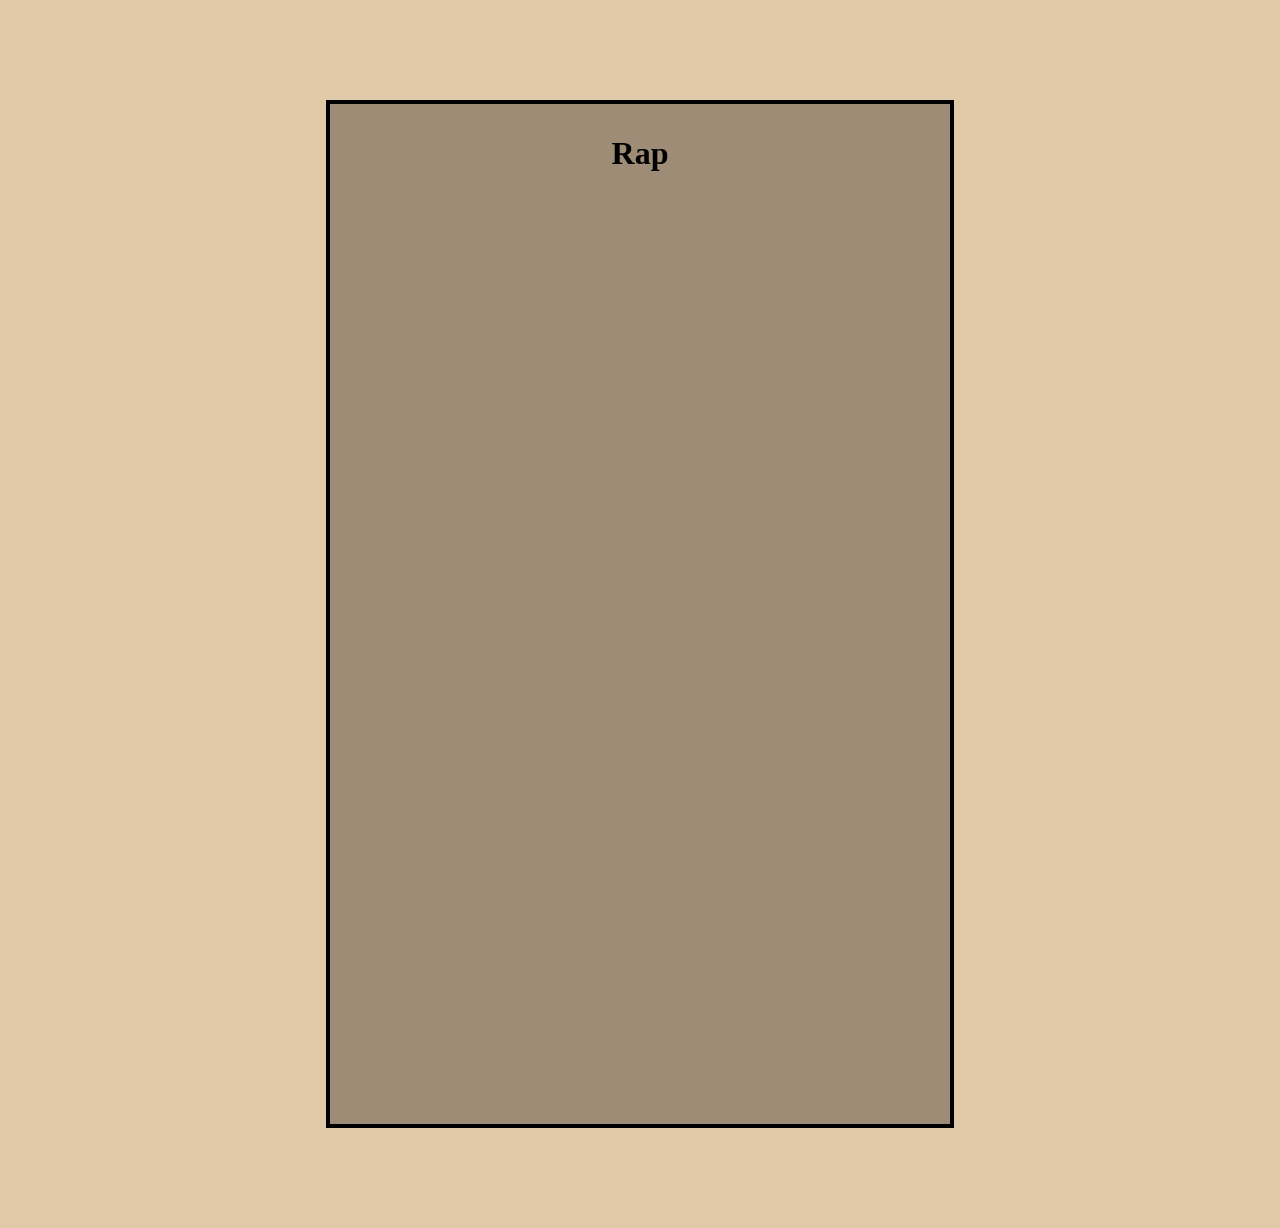
==== music.html @ 1e48623b "Lets go" ====
<!DOCTYPE html>
<html lang="en">
<head>
    <link rel="stylesheet" href="Style/style3.css">
    </head>
    <body>  
        <div class="container">
       <div>
            <h1>Rap</h1> 
        </div>
    </body>
---- Style/style3.css ----
body{
            background-color: rgb(224,201,166) ;
        }
        #page-title{
            color: black;
            text-align: center;
            font-family: cursive;
            font-size:xx-large;
            font-weight: bold;
            border: 4px solid black;
        }
    a:link{
            color: black;
font-family: cursive;
font-size: 20px;


        }
        a:visited{
            color: black;
        }
        a:hover{
            color: rgb(199, 71, 161);}
.container div{
    border: 4px solid black;
    background-color: rgb(159,140,118);
    height: 1000px;
   padding: 10px;
    width: 600px;
    text-align: center;
    display:flex;
       flex-direction: column;
       margin-bottom: 20px;
              margin: 100px auto;

}
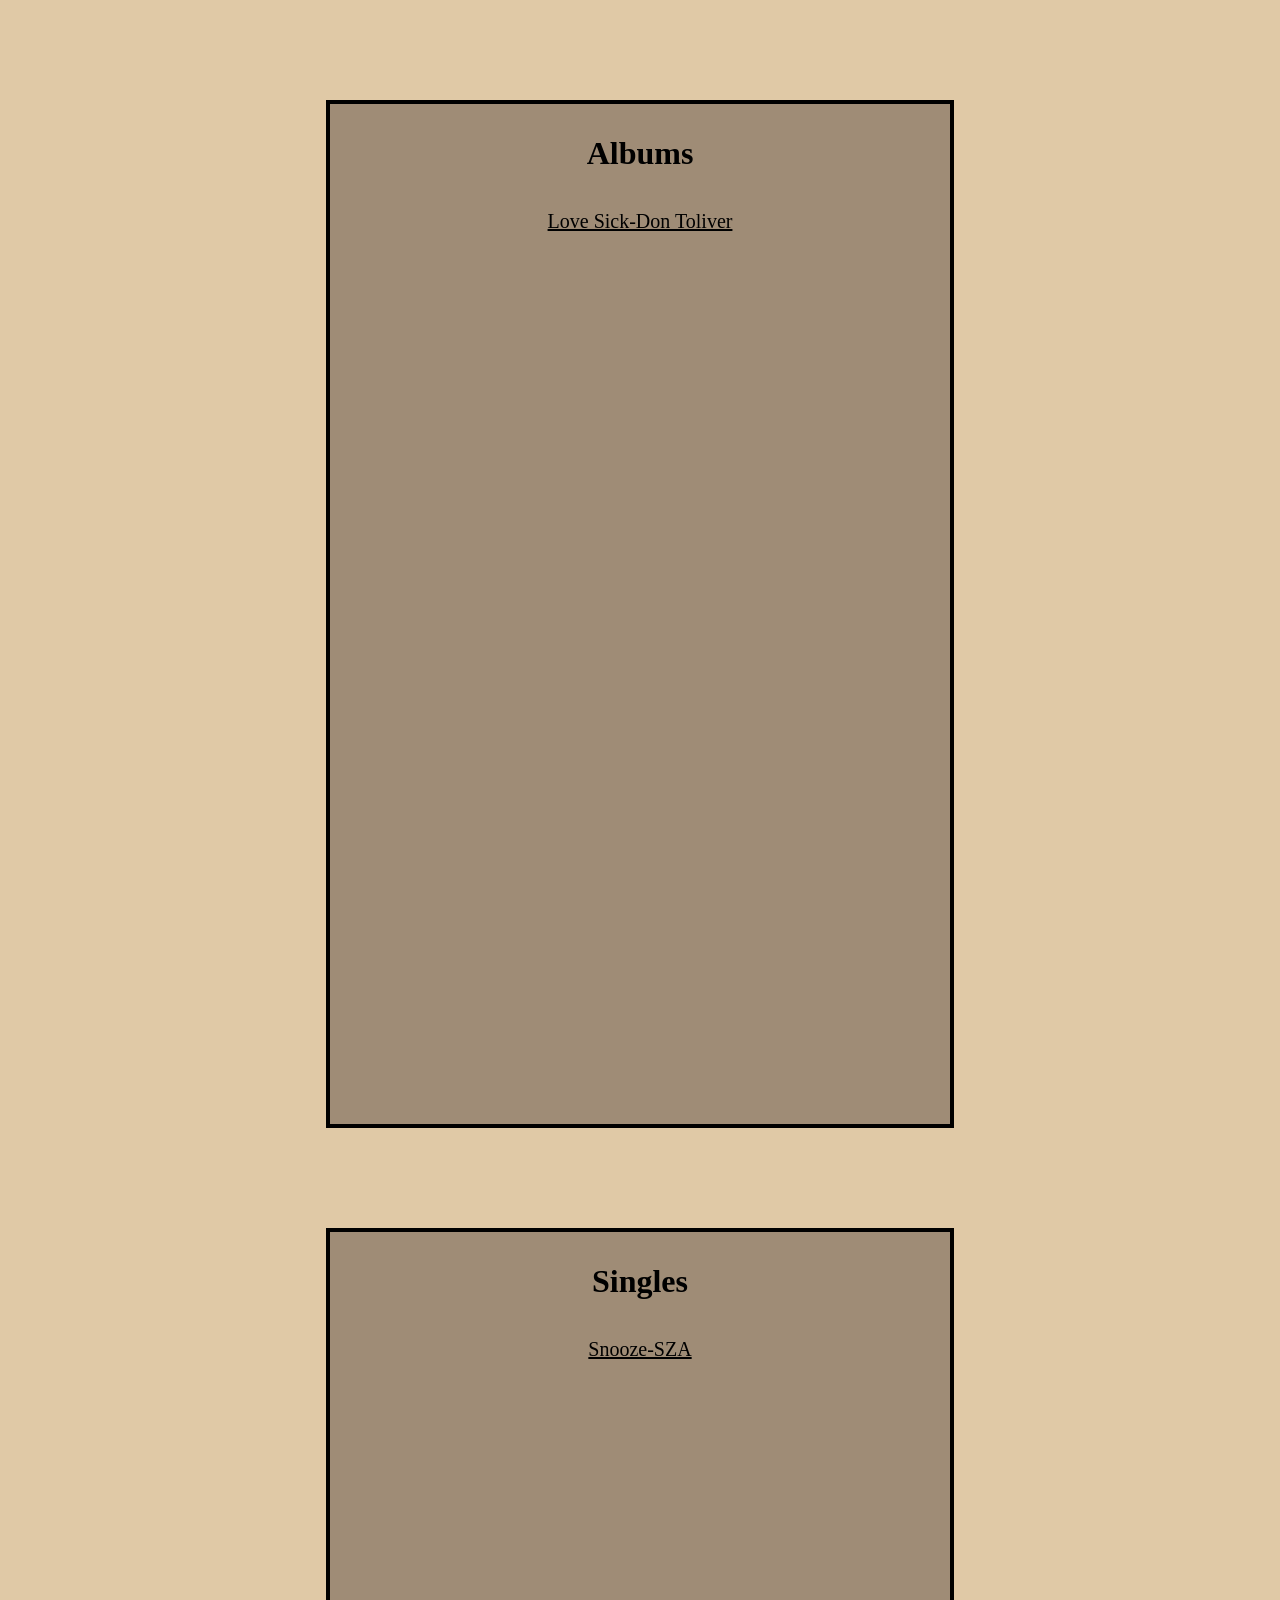
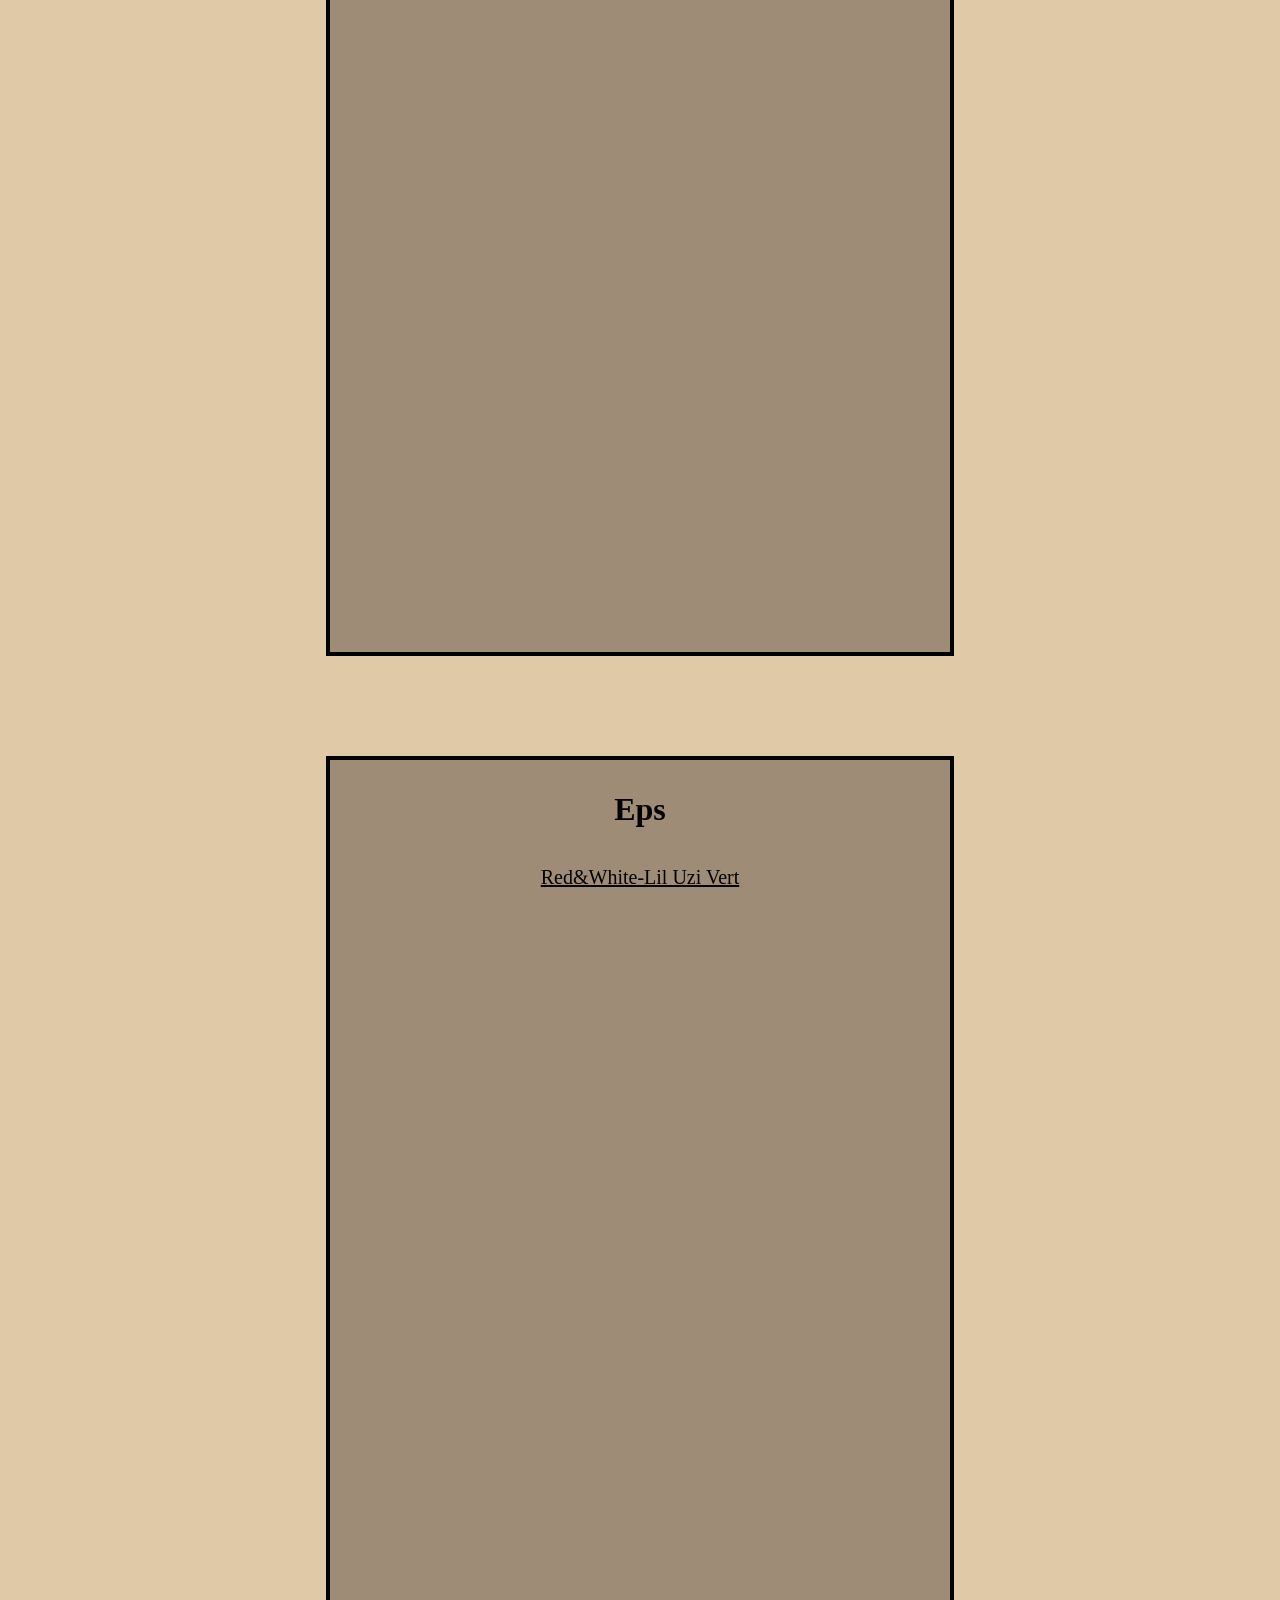
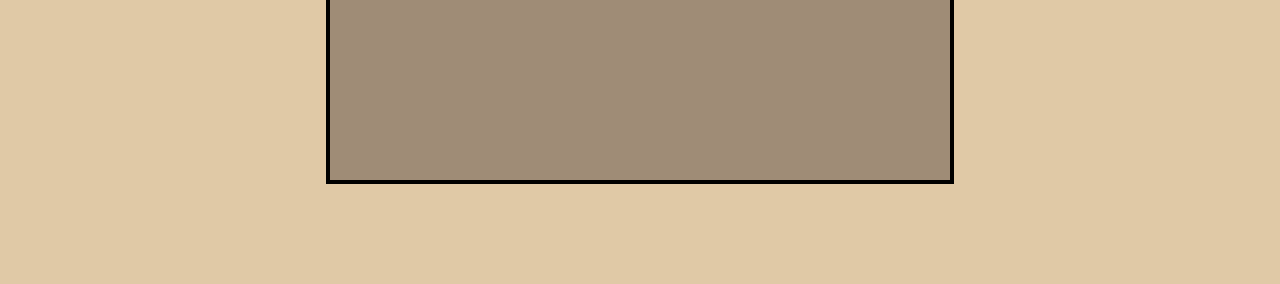
==== commit 342ffc0e: "hella work" ====
--- a/music.html
+++ b/music.html
@@ -6,6 +6,17 @@
     <body>  
         <div class="container">
        <div>
-            <h1>Rap</h1> 
+            <h1>Albums</h1> 
+         <p> <a href="lovesick.html">Love Sick-Don Toliver</a></p>
         </div>
+         <div>
+                <h1>Singles</h1>
+                <p> <a href="Snooze.html">Snooze-SZA</a></p>
+         </div>
+       <div>
+            <h1>Eps</h1> 
+            <p> <a href="Red&White.html">Red&White-Lil Uzi Vert</a></p>
+        </div>
+        </div>
+    
     </body>
--- a/Style/style3.css
+++ b/Style/style3.css
@@ -33,4 +33,17 @@
        margin-bottom: 20px;
               margin: 100px auto;
 
+}
+.image3{
+    width: 200px;
+    height: 200px;
+    
+}
+  .category {
+        border: 4px solid black;
+        color: black;
+        display: flex;
+    flex-direction: column;
+    width: fit-content;
+    height: 100px;
 }
